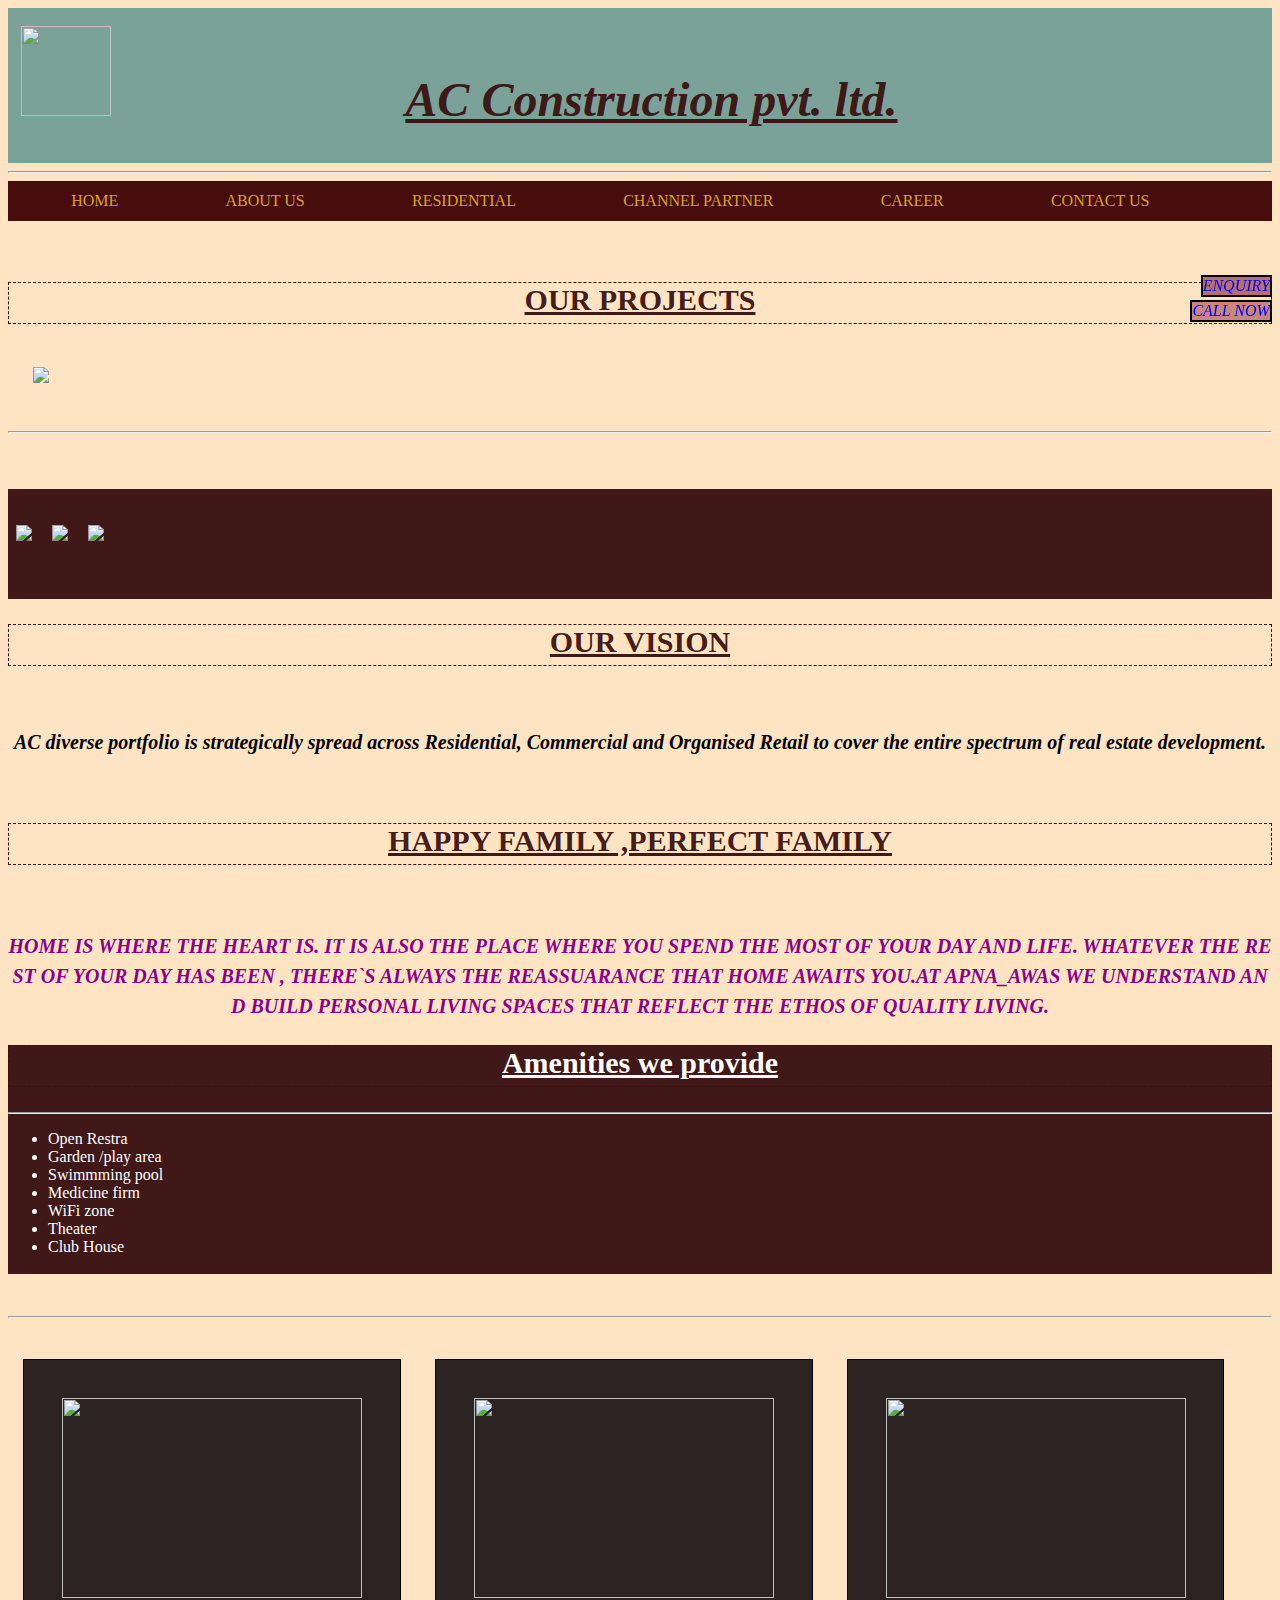
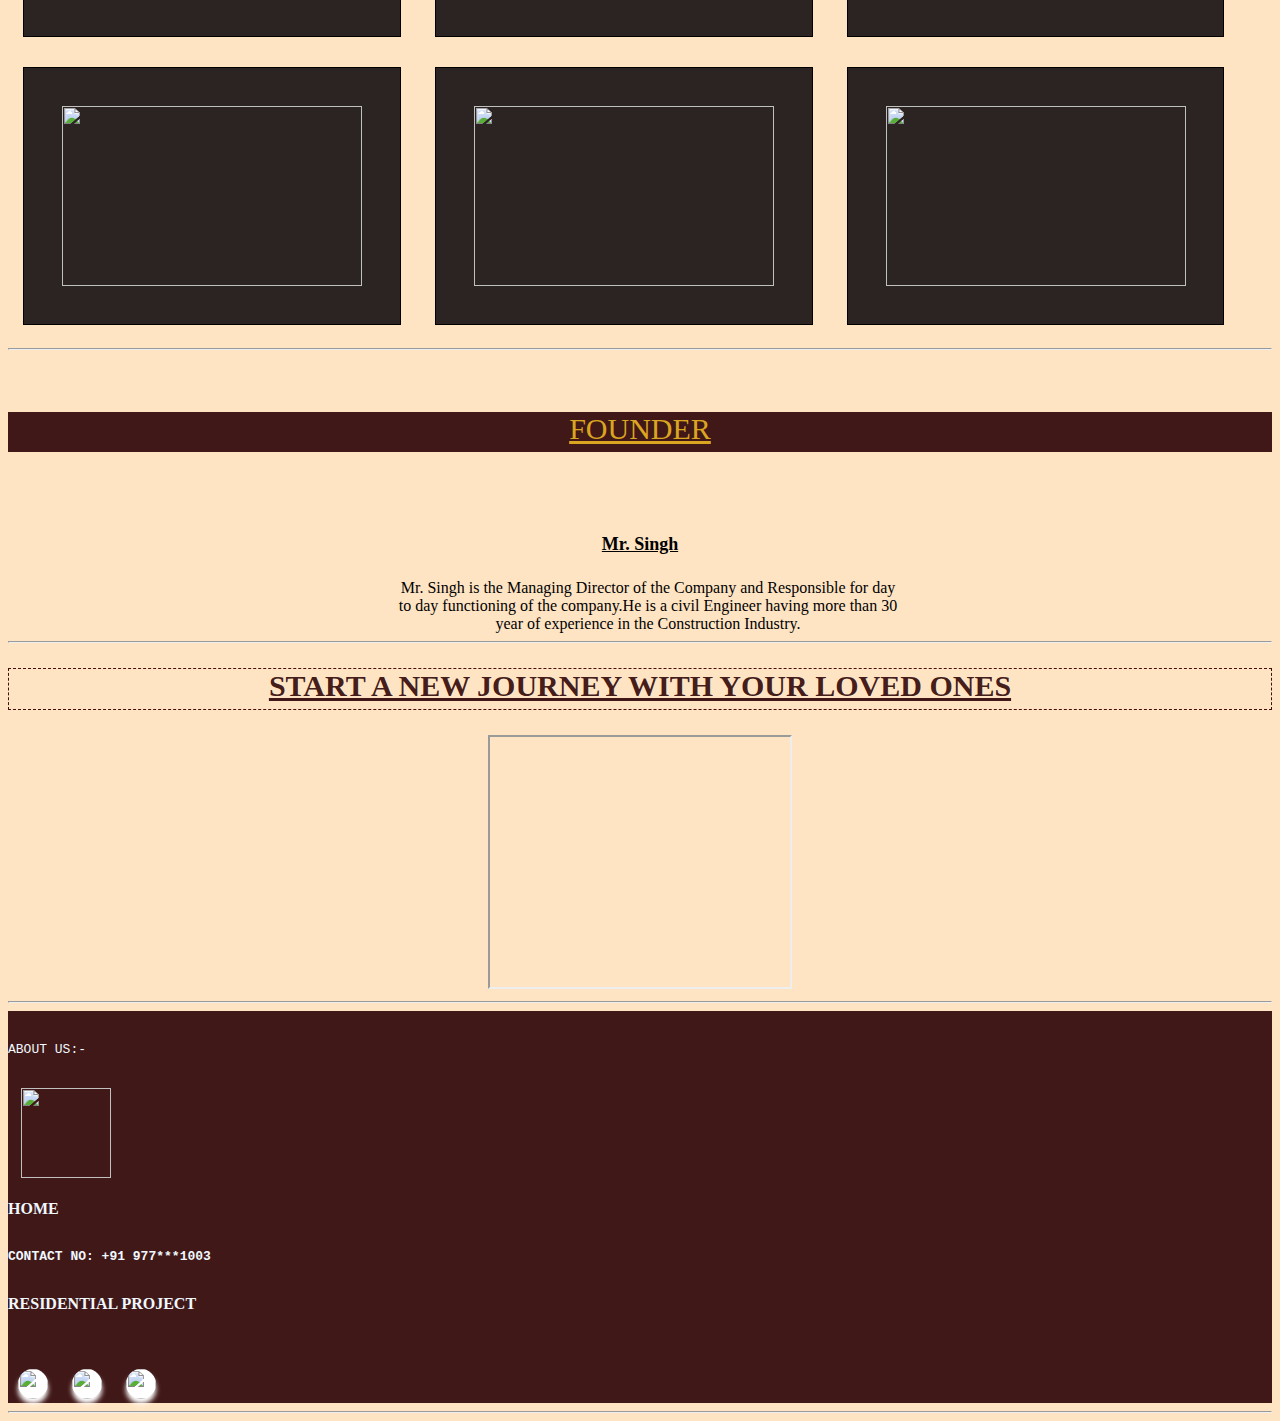
==== index.html @ c36ad25d "Update index.html" ====
<!DOCTYPE html>
<html lang="en">
<head>
    <meta charset="UTF-8">
    <meta name="viewport" content="width=device-width, initial-scale=1.0">
    <title>home</title>
    <link rel="stylesheet" href="style.css">
</head>

<body>
    <header>
        <br>
        <a href="#"><img class="logo" src="https://st3.depositphotos.com/4035913/14155/v/450/depositphotos_141550098-stock-illustration-ac-logo-letter-design-vector.jpg" height=90 width="90"/></a>
        
        <span>
        <h1 class="c" style="color: rgba(57, 17, 17, 0.963);">   <b><i><u>AC  Construction pvt. ltd.</u></i></b> </h1>
        <br>
        <br><br>
    </span>
    </header>
    <hr />
    <div id="bb">
        <a class="bb1" href="#">HOME</a>
        <a class="bb1" href="https://rsshivamsingh.github.io/company.website/aboutus.html" target="_main">ABOUT US</a>
        <a class="bb1" href="#">RESIDENTIAL</a>
        <a class="bb1" href="#" target="_main">CHANNEL PARTNER</a>
        <a class="bb1" href="#">CAREER</a>
        <a class="bb1" href="https://www.google.com">CONTACT US</a>
    </div>
    <main>
        <div class="box5">
            <a href="#" target="_main">ENQUIRY</a>
        </div>
             <br><br>
        <div class="box4">
            <a href="#" target="_main">CALL NOW</a>
        </div>
        <h2>OUR PROJECTS </h2>
        <BR/>

        <img id="big" src="https://www.apnaawasconstruction.com/images/33.jpg" height="600">
        <br/>
        <br/>
        <br/>
        <hr/>
        <pre>                
             </pre>
        <div id="box">
            <br>
            <br>
            &nbsp;
        <a href="https://www.commonfloor.com/apna-guru-sharan-palace-ranchi/povp-4uegw0" target="_main" ><img src="https://www.apnaawasconstruction.com/images/11.jpg" height="200"></a> &nbsp;&nbsp;&nbsp;
        
        <a href="https://www.commonfloor.com/apna-ganpat-palace-ranchi/povp-n03bav" target="_main"><img src="https://www.apnaawasconstruction.com/images/22.jpg" height="200" ></a>
        &nbsp;&nbsp;&nbsp;
        <a href="https://www.commonfloor.com/apna-ganpat-palace-ranchi/povp-n03bav" target="_main"><img src="https://www.apnaawasconstruction.com/images/111.jpg" height="200" ></a>
        <br>
        <br><br><br>
        </div>
        <h2>OUR VISION </h2> <br><br>
        <div id="i">
        <article class="speech"> <I>
            AC diverse portfolio is strategically spread across Residential, Commercial and Organised Retail to cover the entire spectrum of real estate development.</I>
        </article></div> <br><br>
        <H3> HAPPY FAMILY ,PERFECT FAMILY</H3> <br><br>
        <article class="speech" style="color:darkmagenta;"><I>HOME IS WHERE THE HEART IS. IT IS ALSO THE PLACE WHERE YOU SPEND THE MOST OF YOUR DAY AND LIFE. WHATEVER THE REST OF YOUR DAY HAS BEEN , THERE`S ALWAYS THE REASSUARANCE THAT HOME AWAITS YOU.AT APNA_AWAS WE UNDERSTAND AND BUILD PERSONAL LIVING SPACES THAT REFLECT THE ETHOS OF QUALITY LIVING.</I></article>
        <div id="box2">
        <h2 class="mc">Amenities we provide </h2>
        <hr>
        <ul>
            <span id="box3">
            <li class="mc">Open Restra</li>
            <li class="mc">Garden /play area </li>
            <li class="mc">Swimmming pool</li>
            <li class="mc">Medicine firm</li>
            <li class="mc">WiFi zone</li>
            <li class="mc">Theater</li>
            <li class="mc">Club House</li>
        </span>
        <br>
        </ul>
    </div>
    <br>
    <span class="pic">
        <hr><br>
        <span>
        <img class="bb2" src="https://images.trvl-media.com/lodging/4000000/3840000/3830900/3830821/063bed2b.jpg?impolicy=resizecrop&rw=432&ra=fit" height =200 width="300">
    </span>
        <span>
        <img class="bb2" src="https://previews.123rf.com/images/bwleader/bwleader1710/bwleader171000034/87090665-children-s-play-facilities-at-apartment.jpg" height =200 width="300">
    </span>
        <span>
        <img class="bb2" src="https://www.cambridgecourt.net/wordpress/wp-content/uploads/2018/02/columbia-crossing-apartments-swimming-pool.jpg" height =200 width="300">
    </span>
        <span>
        <img class="bb2" src="https://lh3.googleusercontent.com/gDruUB_X3J-jpNXLNpTphEPdNPVQVJbT0hgj-nLF2vknpiWkDgNAz4XshyFZyz6Yp_cMDaTkiDaCqRu7nFyly3j3_8Q=w400-rw" height =180 width="300">
    </span>
        <span>
        <img class="bb2" src="https://www.nyrentownsell.com/blog/wp-content/uploads/2022/06/Clubhouse.jpg" height =180 width="300">
    </span>
    <span>
        <img class="bb2" src="https://5.imimg.com/data5/ANDROID/Default/2020/9/HX/IH/MD/9934284/product-jpeg-500x500.jpg" height =180 width="300">
    </span>
</span>
        <HR/>
        <br><br><br>
        <div>
            <div 
            class="found">  FOUNDER</div>
                <div class="img">
                    <img src="https://cdn4.vectorstock.com/i/1000x1000/39/58/unknown-male-person-eps-10-vector-13383958.jpg" alt="" height="300">
                </div>
            
            <div class="name">
                <h4>Mr. Singh</h4>
            </div>
            <div class="msg">
                <article>
                Mr. Singh is the Managing Director of the Company and Responsible for day to day functioning of the company.He is a civil Engineer having more than 30 year of experience in the Construction Industry.
            </article>
            </div>
        </div>
        <hr>
        <H2>START A NEW JOURNEY WITH YOUR LOVED ONES </H2>
        
        
        <div class="video">
            <iframe height="250" src="https://www.youtube.com/embed/itO5slBISHs?si=PHaHDSFxeu0cJGOb"  autoplay="autoplay"></iframe>
    </div>
    </main>
    <hr />
    <footer style="background-color: rgba(57, 17, 17, 0.963); color:aliceblue;">
        
        <br />
        <pre>ABOUT US:-</pre>
        <br>
        <a href="https://www.apnaanwasconstruction.com/" target="_main"> <img class="logo" src="https://st3.depositphotos.com/4035913/14155/v/450/depositphotos_141550098-stock-illustration-ac-logo-letter-design-vector.jpg"  height=90 width="90" ></a>
        <br />
        <a href="https://www.apnaawansconstruction.com/index.html" style="color: aliceblue; "> <br><b>HOME</b></a> <br><br>
        <PRE><b>CONTACT NO: +91 977***1003<b/></PRE> <br>
        <A href="#" style="color: aliceblue;" ><b>RESIDENTIAL PROJECT </b></A> <br>
        <pre>

        </pre>
        <div class="links">
        <a href="https://www.instagram.com/shiva._.768?igsh=eWZrZ3VndGtrdGhz/" target="_main">
        <img class="social" src="https://static.vecteezy.com/system/resources/previews/017/743/717/original/instagram-icon-logo-free-png.png" height =30 ></a>

        <a href="#"><img class="social" src="https://cdn-icons-png.flaticon.com/512/124/124021.png" height =30 >
        </a>
        
        <a href="https://www.facebook.com/kumar.shivam.3110567?mibextid=ZbWKwL" target="_main">
        <img class="social" src="https://cdn-icons-png.flaticon.com/256/124/124010.png" height =30 ></a>
    </div> 
    </footer>
        <hr/>
</body>
</html>
---- style.css ----
.logo{
    text-align: center;
    padding-left: 1%;
}
h1{
    display: inline;
    font-size: 300%;
    padding:23%;
    padding-bottom: 10%;
    margin-bottom: 10%;

}
body 
{
    background-color: bisque;
}
header{
    background-color: rgb(122, 162, 153);
}
h2,h3{
    color: rgba(57, 17, 17, 0.963);
    text-align: center;
    text-decoration:underline;
    /*text-decoration: overline;*/
    font-size: 30px;
}
#box{
    background-color: rgba(57, 17, 17, 0.963);
}
#box2{
    background-color: rgba(57, 17, 17, 0.963);
}
.mc{
    color: white;
}
.speech{ 
    text-align: center;
     font-weight: bolder;
     font-size: 20px;
     line-height: 30px;
     line-break:anywhere;
     
     
}
.video{ text-align: center;}
a{
    text-decoration: none;
}
h3,h2{
    height: 40px;
    width: 1;
    border-width: 1px;
    border-style: dashed;
    border-color: rgb(71, 12, 12);
}
#bb{ 
    
    background-color:rgb(71, 12, 12) ; 
    line-height: 40px; 
    color: darkgoldenrod;
}
.bb1{
    padding-LEFT: 5%;
    color: goldenrod;
    margin-right: 40px; 
}
.bb2{
    
    padding: 3%;
    color: goldenrod;
    margin: 15px;
    border:1px solid black;
    background-color:rgb(44, 35, 35);
}
#big{padding-left:2%;}
#video{text-align: center;}
#pic{padding-left: 2%;
    margin-right:200px;
}
.box4{
    display: inline;
    position:fixed;
    text-shadow:brown;    
    background-color:rgb(200, 133, 133);color:azure;
    border :2px solid black;
    top:300px;
    left:93%; 
    font-style: italic;
}
.box5{
    text-align: center;
    display: inline;
    position:fixed;
    text-shadow:brown;    
    background-color:rgb(183, 111, 111);color: white;
    border :2px solid black;
    top: 275px;
    left:93.8%;   
    font-style: italic; 
}
.found{
    height: 40px;
    text-align: center; 
    text-decoration: underline;
    color: goldenrod;
    background-color: rgba(57, 17, 17, 0.963);
    text-shadow: 2cm;
    font-size:30px;
}
.img{
    padding: 20px;
    text-align: center;
}
.name{
    text-align: center;
    font-size: large;
    text-decoration:underline;
    
}
.msg{
    margin-left: 390px;
    text-align:center;
    width: 500px;
}
.link{
    display: flex;
}
.social{
    width: 30px;
    height: 30px;
    text-align: center;
    margin:0 10px;
    padding:0;
   text-decoration: none;
   color: #000;
   box-shadow: 0 5px 5px white;
   border-radius: 50%;
   background-color: white;
}
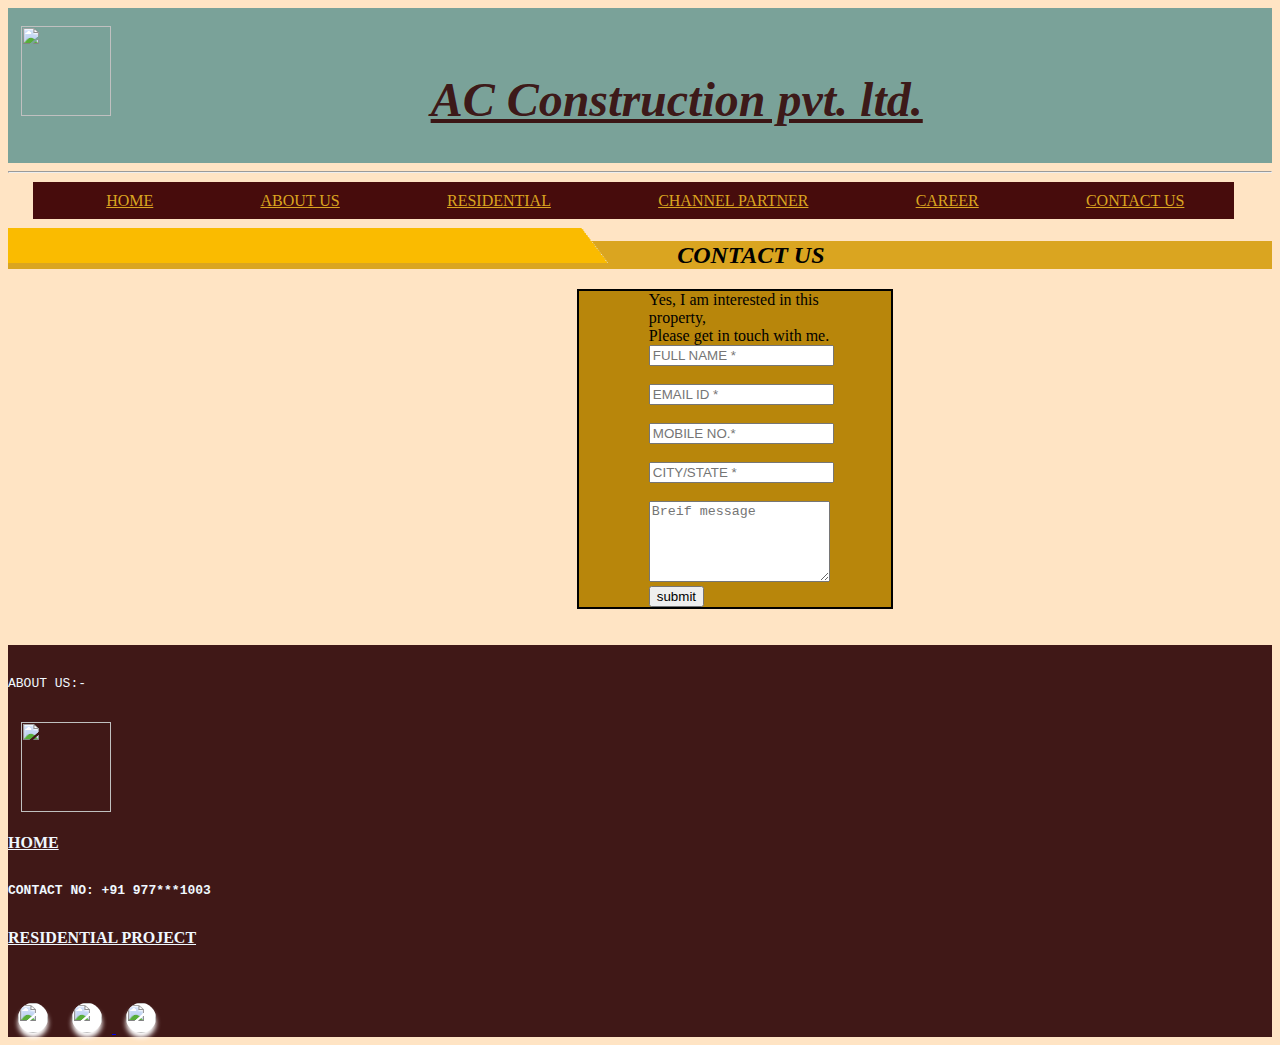
==== commit 3d04bd9a: "Update index.html" ====
--- a/index.html
+++ b/index.html
@@ -4,7 +4,6 @@
     <meta charset="UTF-8">
     <meta name="viewport" content="width=device-width, initial-scale=1.0">
     <title>home</title>
-    <link rel="stylesheet" href="style.css">
 </head>
 
 <body>
@@ -20,115 +19,41 @@
     </header>
     <hr />
     <div id="bb">
-        <a class="bb1" href="#">HOME</a>
+        <a class="bb1" href="https://rsshivamsingh.github.io/company.website/">HOME</a>
         <a class="bb1" href="https://rsshivamsingh.github.io/company.website/aboutus.html" target="_main">ABOUT US</a>
         <a class="bb1" href="#">RESIDENTIAL</a>
         <a class="bb1" href="#" target="_main">CHANNEL PARTNER</a>
         <a class="bb1" href="#">CAREER</a>
-        <a class="bb1" href="https://www.google.com">CONTACT US</a>
+        <a class="bb1" href="https://rsshivamsingh.github.io/company.website/interest.html">CONTACT US</a>
     </div>
     <main>
-        <div class="box5">
-            <a href="#" target="_main">ENQUIRY</a>
+        <h2>
+            <img src="heading-bg.png" width="600" height="35" style="margin:-1% 5% 0 0">
+            CONTACT US 
+        </h2>
+        <div class="out" >
+            <div class="int">
+            Yes, I am interested in this<br>property, <br> Please get in touch with me.
+            <form  action="/action.php">
+                <input type="text" placeholder="FULL NAME *" >
+                <BR></BR>
+                <input type="TEXT" placeholder="EMAIL ID *" >
+                <BR></BR>
+                <input type="password" placeholder="MOBILE NO.*" >
+                <BR></BR>
+                <input type="text" placeholder="CITY/STATE *" >
+                <BR></BR>
+                <textarea  name="feedback" placeholder="Breif message" rows="5"></textarea>
+                <br>
+               <button >submit</button>
+            </form>
         </div>
-             <br><br>
-        <div class="box4">
-            <a href="#" target="_main">CALL NOW</a>
-        </div>
-        <h2>OUR PROJECTS </h2>
-        <BR/>
-
-        <img id="big" src="https://www.apnaawasconstruction.com/images/33.jpg" height="600">
-        <br/>
-        <br/>
-        <br/>
-        <hr/>
-        <pre>                
-             </pre>
-        <div id="box">
-            <br>
-            <br>
-            &nbsp;
-        <a href="https://www.commonfloor.com/apna-guru-sharan-palace-ranchi/povp-4uegw0" target="_main" ><img src="https://www.apnaawasconstruction.com/images/11.jpg" height="200"></a> &nbsp;&nbsp;&nbsp;
-        
-        <a href="https://www.commonfloor.com/apna-ganpat-palace-ranchi/povp-n03bav" target="_main"><img src="https://www.apnaawasconstruction.com/images/22.jpg" height="200" ></a>
-        &nbsp;&nbsp;&nbsp;
-        <a href="https://www.commonfloor.com/apna-ganpat-palace-ranchi/povp-n03bav" target="_main"><img src="https://www.apnaawasconstruction.com/images/111.jpg" height="200" ></a>
-        <br>
-        <br><br><br>
-        </div>
-        <h2>OUR VISION </h2> <br><br>
-        <div id="i">
-        <article class="speech"> <I>
-            AC diverse portfolio is strategically spread across Residential, Commercial and Organised Retail to cover the entire spectrum of real estate development.</I>
-        </article></div> <br><br>
-        <H3> HAPPY FAMILY ,PERFECT FAMILY</H3> <br><br>
-        <article class="speech" style="color:darkmagenta;"><I>HOME IS WHERE THE HEART IS. IT IS ALSO THE PLACE WHERE YOU SPEND THE MOST OF YOUR DAY AND LIFE. WHATEVER THE REST OF YOUR DAY HAS BEEN , THERE`S ALWAYS THE REASSUARANCE THAT HOME AWAITS YOU.AT APNA_AWAS WE UNDERSTAND AND BUILD PERSONAL LIVING SPACES THAT REFLECT THE ETHOS OF QUALITY LIVING.</I></article>
-        <div id="box2">
-        <h2 class="mc">Amenities we provide </h2>
-        <hr>
-        <ul>
-            <span id="box3">
-            <li class="mc">Open Restra</li>
-            <li class="mc">Garden /play area </li>
-            <li class="mc">Swimmming pool</li>
-            <li class="mc">Medicine firm</li>
-            <li class="mc">WiFi zone</li>
-            <li class="mc">Theater</li>
-            <li class="mc">Club House</li>
-        </span>
-        <br>
-        </ul>
-    </div>
-    <br>
-    <span class="pic">
-        <hr><br>
-        <span>
-        <img class="bb2" src="https://images.trvl-media.com/lodging/4000000/3840000/3830900/3830821/063bed2b.jpg?impolicy=resizecrop&rw=432&ra=fit" height =200 width="300">
-    </span>
-        <span>
-        <img class="bb2" src="https://previews.123rf.com/images/bwleader/bwleader1710/bwleader171000034/87090665-children-s-play-facilities-at-apartment.jpg" height =200 width="300">
-    </span>
-        <span>
-        <img class="bb2" src="https://www.cambridgecourt.net/wordpress/wp-content/uploads/2018/02/columbia-crossing-apartments-swimming-pool.jpg" height =200 width="300">
-    </span>
-        <span>
-        <img class="bb2" src="https://lh3.googleusercontent.com/gDruUB_X3J-jpNXLNpTphEPdNPVQVJbT0hgj-nLF2vknpiWkDgNAz4XshyFZyz6Yp_cMDaTkiDaCqRu7nFyly3j3_8Q=w400-rw" height =180 width="300">
-    </span>
-        <span>
-        <img class="bb2" src="https://www.nyrentownsell.com/blog/wp-content/uploads/2022/06/Clubhouse.jpg" height =180 width="300">
-    </span>
-    <span>
-        <img class="bb2" src="https://5.imimg.com/data5/ANDROID/Default/2020/9/HX/IH/MD/9934284/product-jpeg-500x500.jpg" height =180 width="300">
-    </span>
-</span>
-        <HR/>
-        <br><br><br>
-        <div>
-            <div 
-            class="found">  FOUNDER</div>
-                <div class="img">
-                    <img src="https://cdn4.vectorstock.com/i/1000x1000/39/58/unknown-male-person-eps-10-vector-13383958.jpg" alt="" height="300">
-                </div>
-            
-            <div class="name">
-                <h4>Mr. Singh</h4>
-            </div>
-            <div class="msg">
-                <article>
-                Mr. Singh is the Managing Director of the Company and Responsible for day to day functioning of the company.He is a civil Engineer having more than 30 year of experience in the Construction Industry.
-            </article>
-            </div>
-        </div>
-        <hr>
-        <H2>START A NEW JOURNEY WITH YOUR LOVED ONES </H2>
-        
-        
-        <div class="video">
-            <iframe height="250" src="https://www.youtube.com/embed/itO5slBISHs?si=PHaHDSFxeu0cJGOb"  autoplay="autoplay"></iframe>
     </div>
     </main>
-    <hr />
+    <body>
+
+    </body>
+    <BR></BR>
     <footer style="background-color: rgba(57, 17, 17, 0.963); color:aliceblue;">
         
         <br />
@@ -153,6 +78,74 @@
         <img class="social" src="https://cdn-icons-png.flaticon.com/256/124/124010.png" height =30 ></a>
     </div> 
     </footer>
-        <hr/>
-</body>
-</html>
+  </html>
+
+
+<style>
+    .social{
+    width: 30px;
+    height: 30px;
+    text-align: center;
+    margin:0 10px;
+    padding:0;
+   text-decoration: none;
+   color: #000;
+   box-shadow: 0 5px 5px white;
+   border-radius: 50%;
+   background-color: white;
+}
+    .logo{
+    text-align: center;
+    padding-left: 1%;
+}
+.c{
+    padding:25%;
+    justify-content: center;
+}
+#bb{ 
+    display: inline;
+    padding:10px;
+    margin:     25px;
+    background-color:rgb(71, 12, 12) ; 
+    line-height: 40px; 
+    color: darkgoldenrod;
+}
+.bb1{
+    padding-LEFT: 5%;
+    color: goldenrod;
+    margin-right: 40px; 
+}
+body 
+{
+    background-color: bisque;
+}
+header{
+    background-color: rgb(122, 162, 153);
+}
+h1{
+    text-align: center;
+    display: inline;
+    font-size: 300%;
+    padding: 16%;
+    padding-bottom: 10%;
+    margin-bottom: 10%;
+}
+
+h2{
+    font-style: italic;
+    background-color: goldenrod;
+}
+.int{
+   
+   
+}
+.out{
+    
+    margin-left:45%;
+    margin-right: 30%;
+    padding-left:70px;
+    background-color: darkgoldenrod;
+    border: 2px solid black;
+}
+</style>
+ 
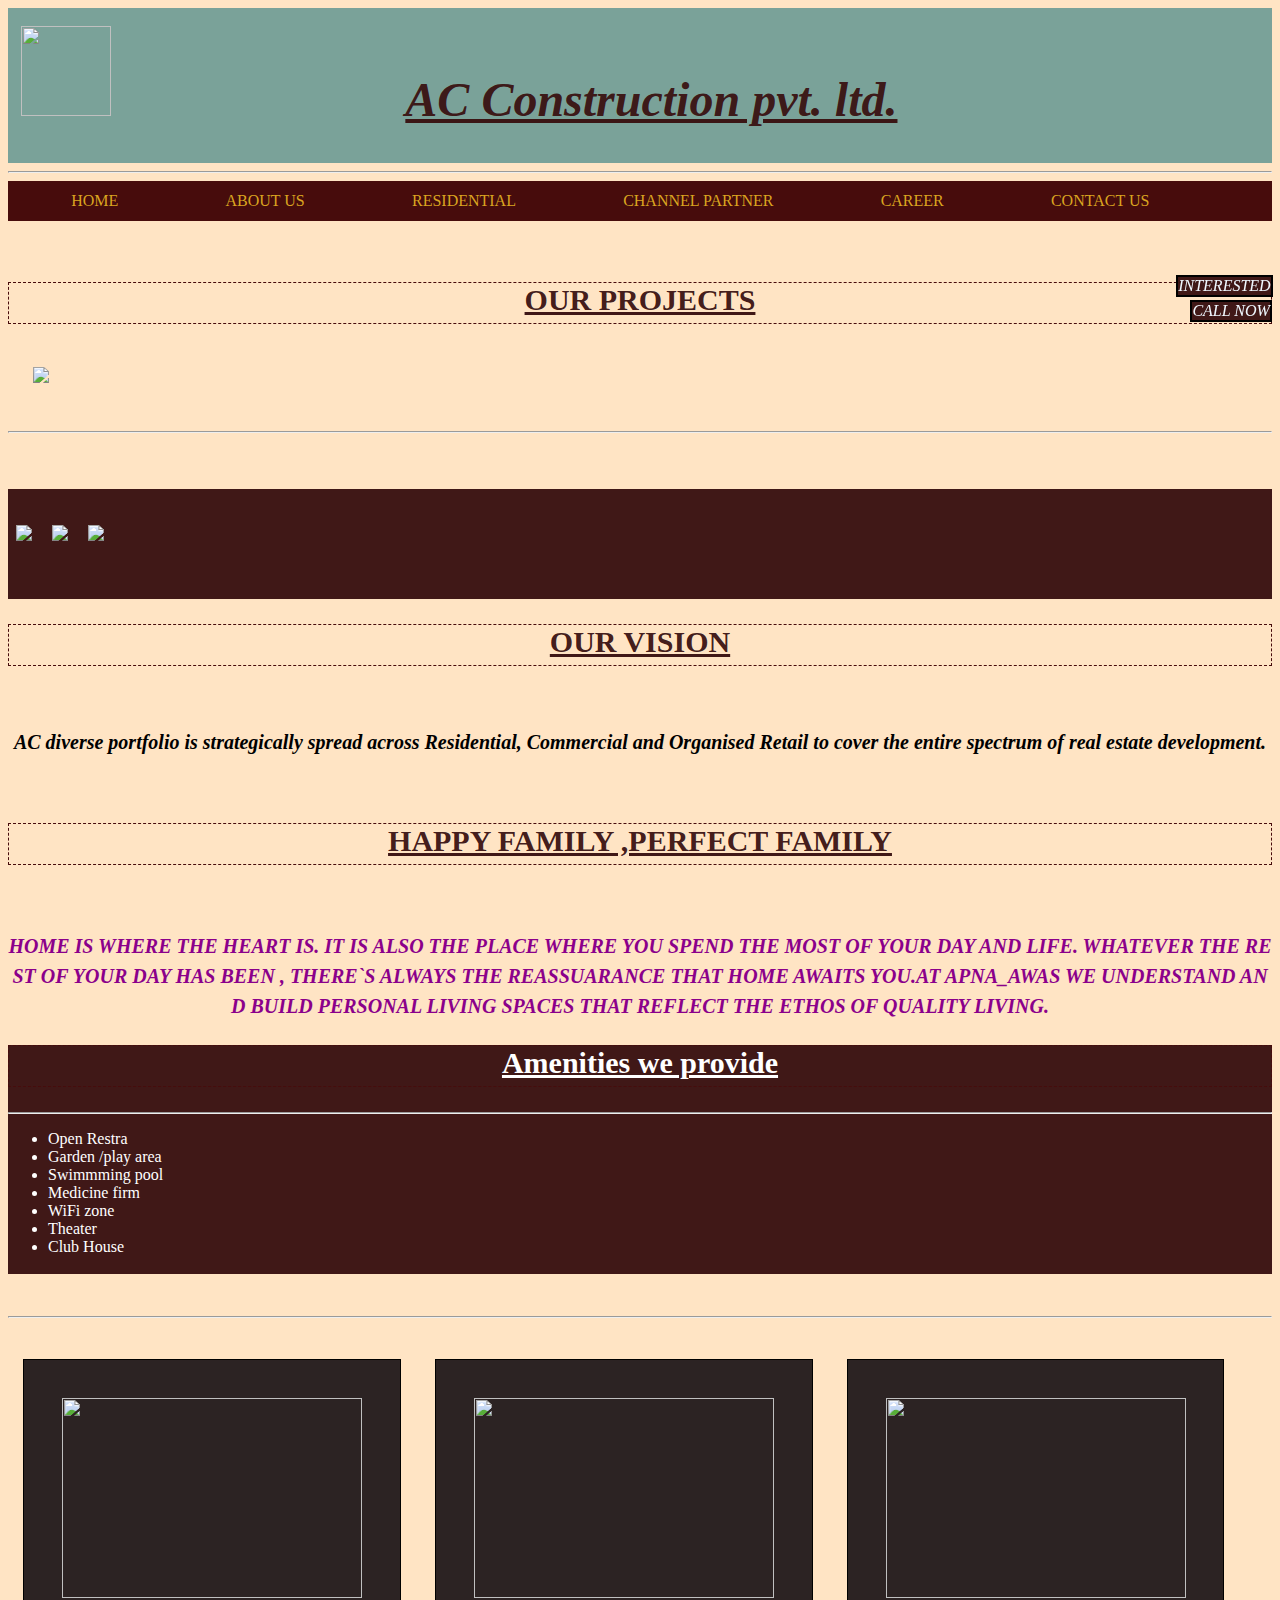
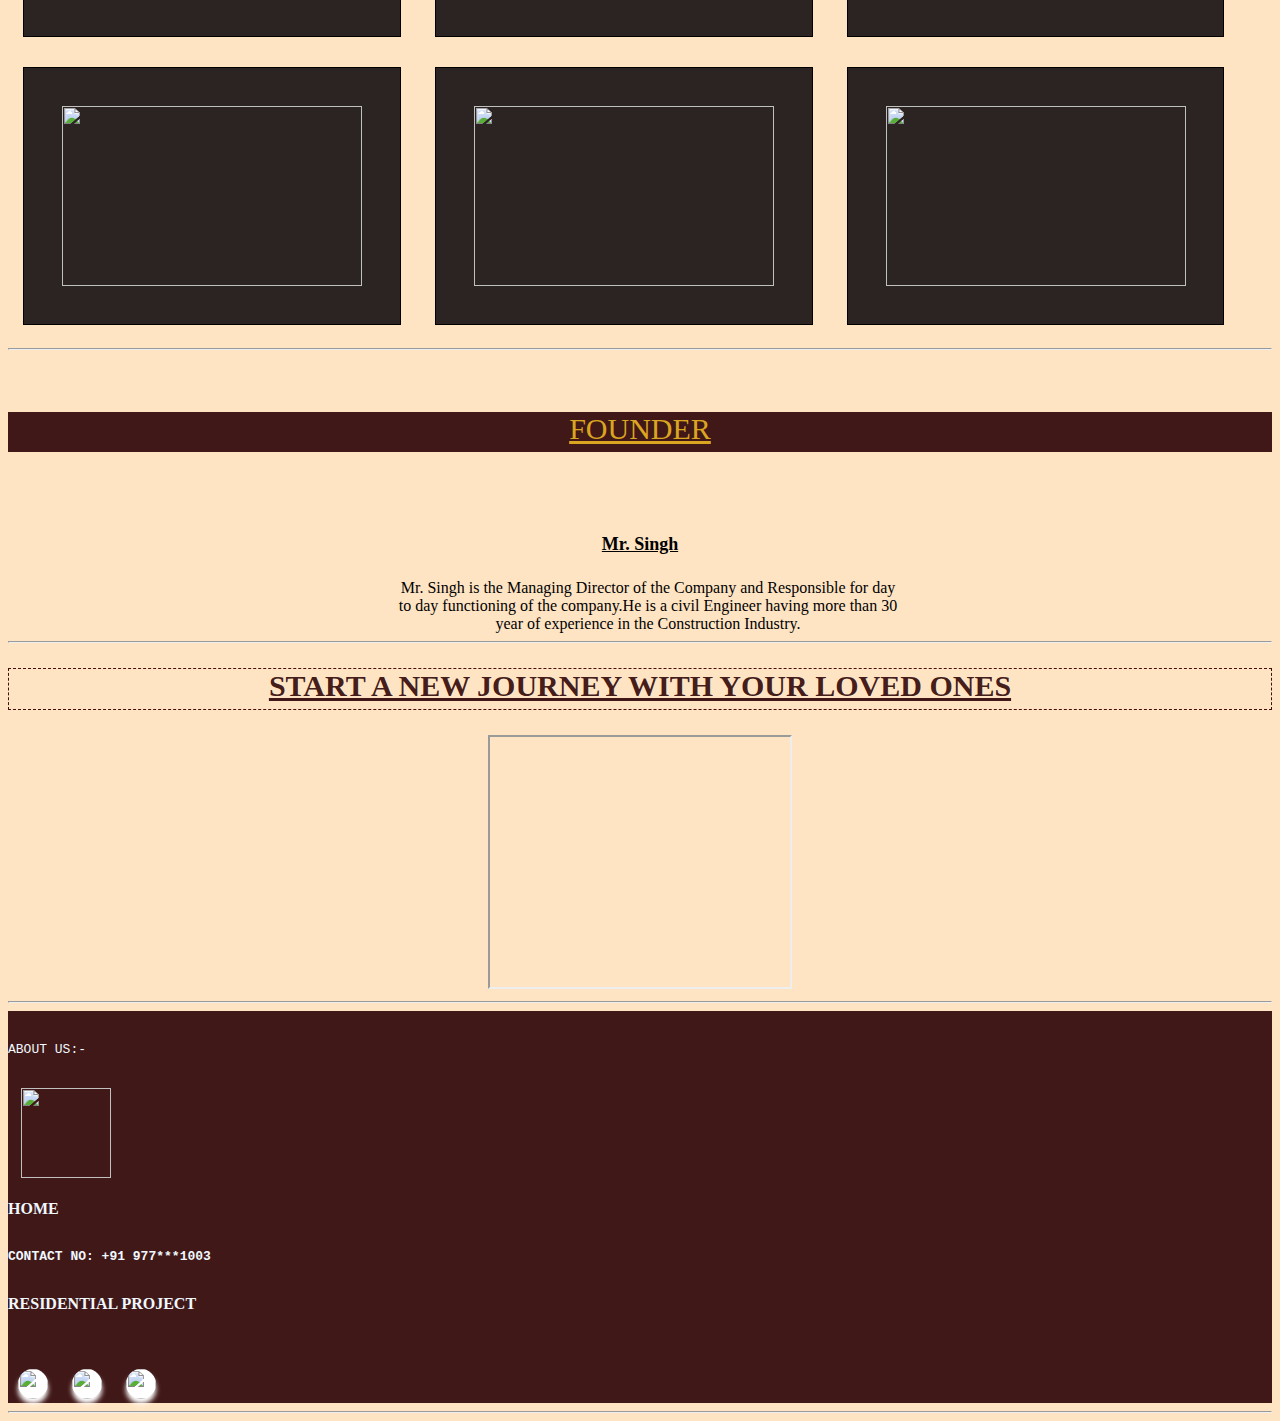
==== commit 33b3b48f: "Update index.html" ====
--- a/index.html
+++ b/index.html
@@ -4,6 +4,7 @@
     <meta charset="UTF-8">
     <meta name="viewport" content="width=device-width, initial-scale=1.0">
     <title>home</title>
+    <link rel="stylesheet" href="style.css">
 </head>
 
 <body>
@@ -19,7 +20,7 @@
     </header>
     <hr />
     <div id="bb">
-        <a class="bb1" href="https://rsshivamsingh.github.io/company.website/">HOME</a>
+        <a class="bb1" href="#">HOME</a>
         <a class="bb1" href="https://rsshivamsingh.github.io/company.website/aboutus.html" target="_main">ABOUT US</a>
         <a class="bb1" href="#">RESIDENTIAL</a>
         <a class="bb1" href="#" target="_main">CHANNEL PARTNER</a>
@@ -27,33 +28,107 @@
         <a class="bb1" href="https://rsshivamsingh.github.io/company.website/interest.html">CONTACT US</a>
     </div>
     <main>
-        <h2>
-            <img src="heading-bg.png" width="600" height="35" style="margin:-1% 5% 0 0">
-            CONTACT US 
-        </h2>
-        <div class="out" >
-            <div class="int">
-            Yes, I am interested in this<br>property, <br> Please get in touch with me.
-            <form  action="/action.php">
-                <input type="text" placeholder="FULL NAME *" >
-                <BR></BR>
-                <input type="TEXT" placeholder="EMAIL ID *" >
-                <BR></BR>
-                <input type="password" placeholder="MOBILE NO.*" >
-                <BR></BR>
-                <input type="text" placeholder="CITY/STATE *" >
-                <BR></BR>
-                <textarea  name="feedback" placeholder="Breif message" rows="5"></textarea>
-                <br>
-               <button >submit</button>
-            </form>
+        <div class="box5">
+            <a href="interested.html" target="_main" style="color: aliceblue;">INTERESTED</a>
         </div>
+             <br><br>
+        <div class="box4">
+            <a href="#" target="_main" style="color: aliceblue;">CALL NOW</a>
+        </div>
+        <h2>OUR PROJECTS </h2>
+        <BR/>
+
+        <img id="big" src="https://www.apnaawasconstruction.com/images/33.jpg" height="600">
+        <br/>
+        <br/>
+        <br/>
+        <hr/>
+        <pre>                
+             </pre>
+        <div id="box">
+            <br>
+            <br>
+            &nbsp;
+        <a href="https://www.commonfloor.com/apna-guru-sharan-palace-ranchi/povp-4uegw0" target="_main" ><img src="https://www.apnaawasconstruction.com/images/11.jpg" height="200"></a> &nbsp;&nbsp;&nbsp;
+        
+        <a href="https://www.commonfloor.com/apna-ganpat-palace-ranchi/povp-n03bav" target="_main"><img src="https://www.apnaawasconstruction.com/images/22.jpg" height="200" ></a>
+        &nbsp;&nbsp;&nbsp;
+        <a href="https://www.commonfloor.com/apna-ganpat-palace-ranchi/povp-n03bav" target="_main"><img src="https://www.apnaawasconstruction.com/images/111.jpg" height="200" ></a>
+        <br>
+        <br><br><br>
+        </div>
+        <h2>OUR VISION </h2> <br><br>
+        <div id="i">
+        <article class="speech"> <I>
+            AC diverse portfolio is strategically spread across Residential, Commercial and Organised Retail to cover the entire spectrum of real estate development.</I>
+        </article></div> <br><br>
+        <H3> HAPPY FAMILY ,PERFECT FAMILY</H3> <br><br>
+        <article class="speech" style="color:darkmagenta;"><I>HOME IS WHERE THE HEART IS. IT IS ALSO THE PLACE WHERE YOU SPEND THE MOST OF YOUR DAY AND LIFE. WHATEVER THE REST OF YOUR DAY HAS BEEN , THERE`S ALWAYS THE REASSUARANCE THAT HOME AWAITS YOU.AT APNA_AWAS WE UNDERSTAND AND BUILD PERSONAL LIVING SPACES THAT REFLECT THE ETHOS OF QUALITY LIVING.</I></article>
+        <div id="box2">
+        <h2 class="mc">Amenities we provide </h2>
+        <hr>
+        <ul>
+            <span id="box3">
+            <li class="mc">Open Restra</li>
+            <li class="mc">Garden /play area </li>
+            <li class="mc">Swimmming pool</li>
+            <li class="mc">Medicine firm</li>
+            <li class="mc">WiFi zone</li>
+            <li class="mc">Theater</li>
+            <li class="mc">Club House</li>
+        </span>
+        <br>
+        </ul>
+    </div>
+    <br>
+    <span class="pic">
+        <hr><br>
+        <span>
+        <img class="bb2" src="https://images.trvl-media.com/lodging/4000000/3840000/3830900/3830821/063bed2b.jpg?impolicy=resizecrop&rw=432&ra=fit" height =200 width="300">
+    </span>
+        <span>
+        <img class="bb2" src="https://previews.123rf.com/images/bwleader/bwleader1710/bwleader171000034/87090665-children-s-play-facilities-at-apartment.jpg" height =200 width="300">
+    </span>
+        <span>
+        <img class="bb2" src="https://www.cambridgecourt.net/wordpress/wp-content/uploads/2018/02/columbia-crossing-apartments-swimming-pool.jpg" height =200 width="300">
+    </span>
+        <span>
+        <img class="bb2" src="https://lh3.googleusercontent.com/gDruUB_X3J-jpNXLNpTphEPdNPVQVJbT0hgj-nLF2vknpiWkDgNAz4XshyFZyz6Yp_cMDaTkiDaCqRu7nFyly3j3_8Q=w400-rw" height =180 width="300">
+    </span>
+        <span>
+        <img class="bb2" src="https://www.nyrentownsell.com/blog/wp-content/uploads/2022/06/Clubhouse.jpg" height =180 width="300">
+    </span>
+    <span>
+        <img class="bb2" src="https://5.imimg.com/data5/ANDROID/Default/2020/9/HX/IH/MD/9934284/product-jpeg-500x500.jpg" height =180 width="300">
+    </span>
+</span>
+        <HR/>
+        <br><br><br>
+        <div>
+            <div 
+            class="found">  FOUNDER</div>
+                <div class="img">
+                    <img src="https://cdn4.vectorstock.com/i/1000x1000/39/58/unknown-male-person-eps-10-vector-13383958.jpg" alt="" height="300">
+                </div>
+            
+            <div class="name">
+                <h4>Mr. Singh</h4>
+            </div>
+            <div class="msg">
+                <article>
+                Mr. Singh is the Managing Director of the Company and Responsible for day to day functioning of the company.He is a civil Engineer having more than 30 year of experience in the Construction Industry.
+            </article>
+            </div>
+        </div>
+        <hr>
+        <H2>START A NEW JOURNEY WITH YOUR LOVED ONES </H2>
+        
+        
+        <div class="video">
+            <iframe height="250" src="https://www.youtube.com/embed/itO5slBISHs?si=PHaHDSFxeu0cJGOb"  autoplay="autoplay"></iframe>
     </div>
     </main>
-    <body>
-
-    </body>
-    <BR></BR>
+    <hr />
     <footer style="background-color: rgba(57, 17, 17, 0.963); color:aliceblue;">
         
         <br />
@@ -78,74 +153,6 @@
         <img class="social" src="https://cdn-icons-png.flaticon.com/256/124/124010.png" height =30 ></a>
     </div> 
     </footer>
-  </html>
-
-
-<style>
-    .social{
-    width: 30px;
-    height: 30px;
-    text-align: center;
-    margin:0 10px;
-    padding:0;
-   text-decoration: none;
-   color: #000;
-   box-shadow: 0 5px 5px white;
-   border-radius: 50%;
-   background-color: white;
-}
-    .logo{
-    text-align: center;
-    padding-left: 1%;
-}
-.c{
-    padding:25%;
-    justify-content: center;
-}
-#bb{ 
-    display: inline;
-    padding:10px;
-    margin:     25px;
-    background-color:rgb(71, 12, 12) ; 
-    line-height: 40px; 
-    color: darkgoldenrod;
-}
-.bb1{
-    padding-LEFT: 5%;
-    color: goldenrod;
-    margin-right: 40px; 
-}
-body 
-{
-    background-color: bisque;
-}
-header{
-    background-color: rgb(122, 162, 153);
-}
-h1{
-    text-align: center;
-    display: inline;
-    font-size: 300%;
-    padding: 16%;
-    padding-bottom: 10%;
-    margin-bottom: 10%;
-}
-
-h2{
-    font-style: italic;
-    background-color: goldenrod;
-}
-.int{
-   
-   
-}
-.out{
-    
-    margin-left:45%;
-    margin-right: 30%;
-    padding-left:70px;
-    background-color: darkgoldenrod;
-    border: 2px solid black;
-}
-</style>
- 
+        <hr/>
+</body>
+</html>
--- a/style.css
+++ b/style.css
@@ -0,0 +1,139 @@
+.logo{
+    text-align: center;
+    padding-left: 1%;
+}
+h1{
+    display: inline;
+    font-size: 300%;
+    padding:23%;
+    padding-bottom: 10%;
+    margin-bottom: 10%;
+
+}
+body 
+{
+    background-color: bisque;
+}
+header{
+    background-color: rgb(122, 162, 153);
+}
+h2,h3{
+    color: rgba(57, 17, 17, 0.963);
+    text-align: center;
+    text-decoration:underline;
+    /*text-decoration: overline;*/
+    font-size: 30px;
+}
+#box{
+    background-color: rgba(57, 17, 17, 0.963);
+}
+#box2{
+    background-color: rgba(57, 17, 17, 0.963);
+}
+.mc{
+    color: white;
+}
+.speech{ 
+    text-align: center;
+     font-weight: bolder;
+     font-size: 20px;
+     line-height: 30px;
+     line-break:anywhere;
+     
+     
+}
+.video{ text-align: center;}
+a{
+    text-decoration: none;
+}
+h3,h2{
+    height: 40px;
+    width: 1;
+    border-width: 1px;
+    border-style: dashed;
+    border-color: rgb(71, 12, 12);
+}
+#bb{ 
+    
+    background-color:rgb(71, 12, 12) ; 
+    line-height: 40px; 
+    color: darkgoldenrod;
+}
+.bb1{
+    padding-LEFT: 5%;
+    color: goldenrod;
+    margin-right: 40px; 
+}
+.bb2{
+    
+    padding: 3%;
+    color: goldenrod;
+    margin: 15px;
+    border:1px solid black;
+    background-color:rgb(44, 35, 35);
+}
+#big{padding-left:2%;}
+#video{text-align: center;}
+#pic{padding-left: 2%;
+    margin-right:200px;
+}
+.box4{
+    display: inline;
+    position:fixed;
+    text-shadow:brown;    
+    background-color:rgba(57, 17, 17, 0.963);
+    border :2px solid black;
+    top:300px;
+    left:93%; 
+    font-style: italic;
+}
+.box5{
+    position:fixed;
+    text-shadow:brown;    
+    background-color:rgba(57, 17, 17, 0.963);
+    color: white;
+    border :2px solid black;
+    top: 275px;
+    left:91.89%;   
+    font-style: italic; 
+    
+}
+.found{
+    height: 40px;
+    text-align: center; 
+    text-decoration: underline;
+    color: goldenrod;
+    background-color: rgba(57, 17, 17, 0.963);
+    text-shadow: 2cm;
+    font-size:30px;
+}
+.img{
+    padding: 20px;
+    text-align: center;
+}
+.name{
+    text-align: center;
+    font-size: large;
+    text-decoration:underline;
+    
+}
+.msg{
+    margin-left: 390px;
+    text-align:center;
+    width: 500px;
+}
+.linkS{
+    display: flex;
+}
+.social{
+    width: 30px;
+    height: 30px;
+    text-align: center;
+    margin:0 10px;
+    padding:0;
+   text-decoration: none;
+   color: #000;
+   box-shadow: 0 5px 5px white;
+   border-radius: 50%;
+   background-color: white;
+}
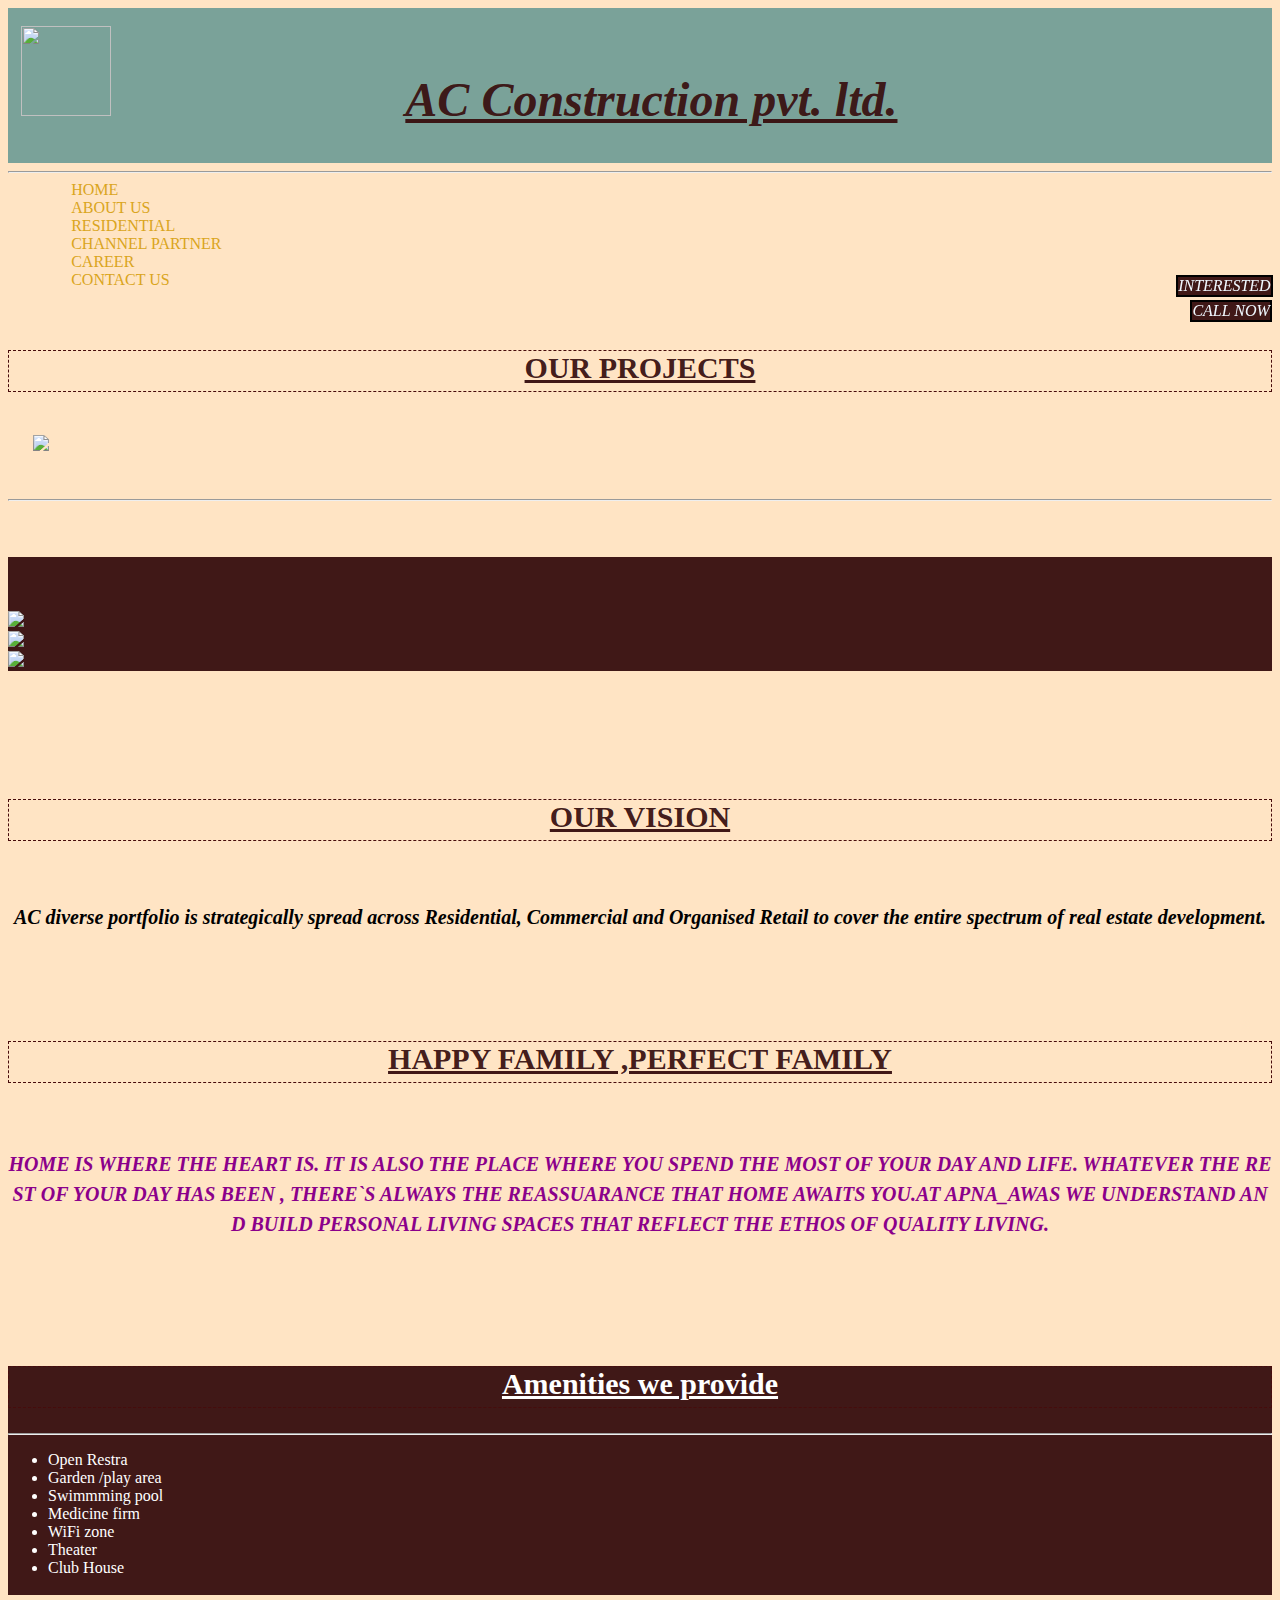
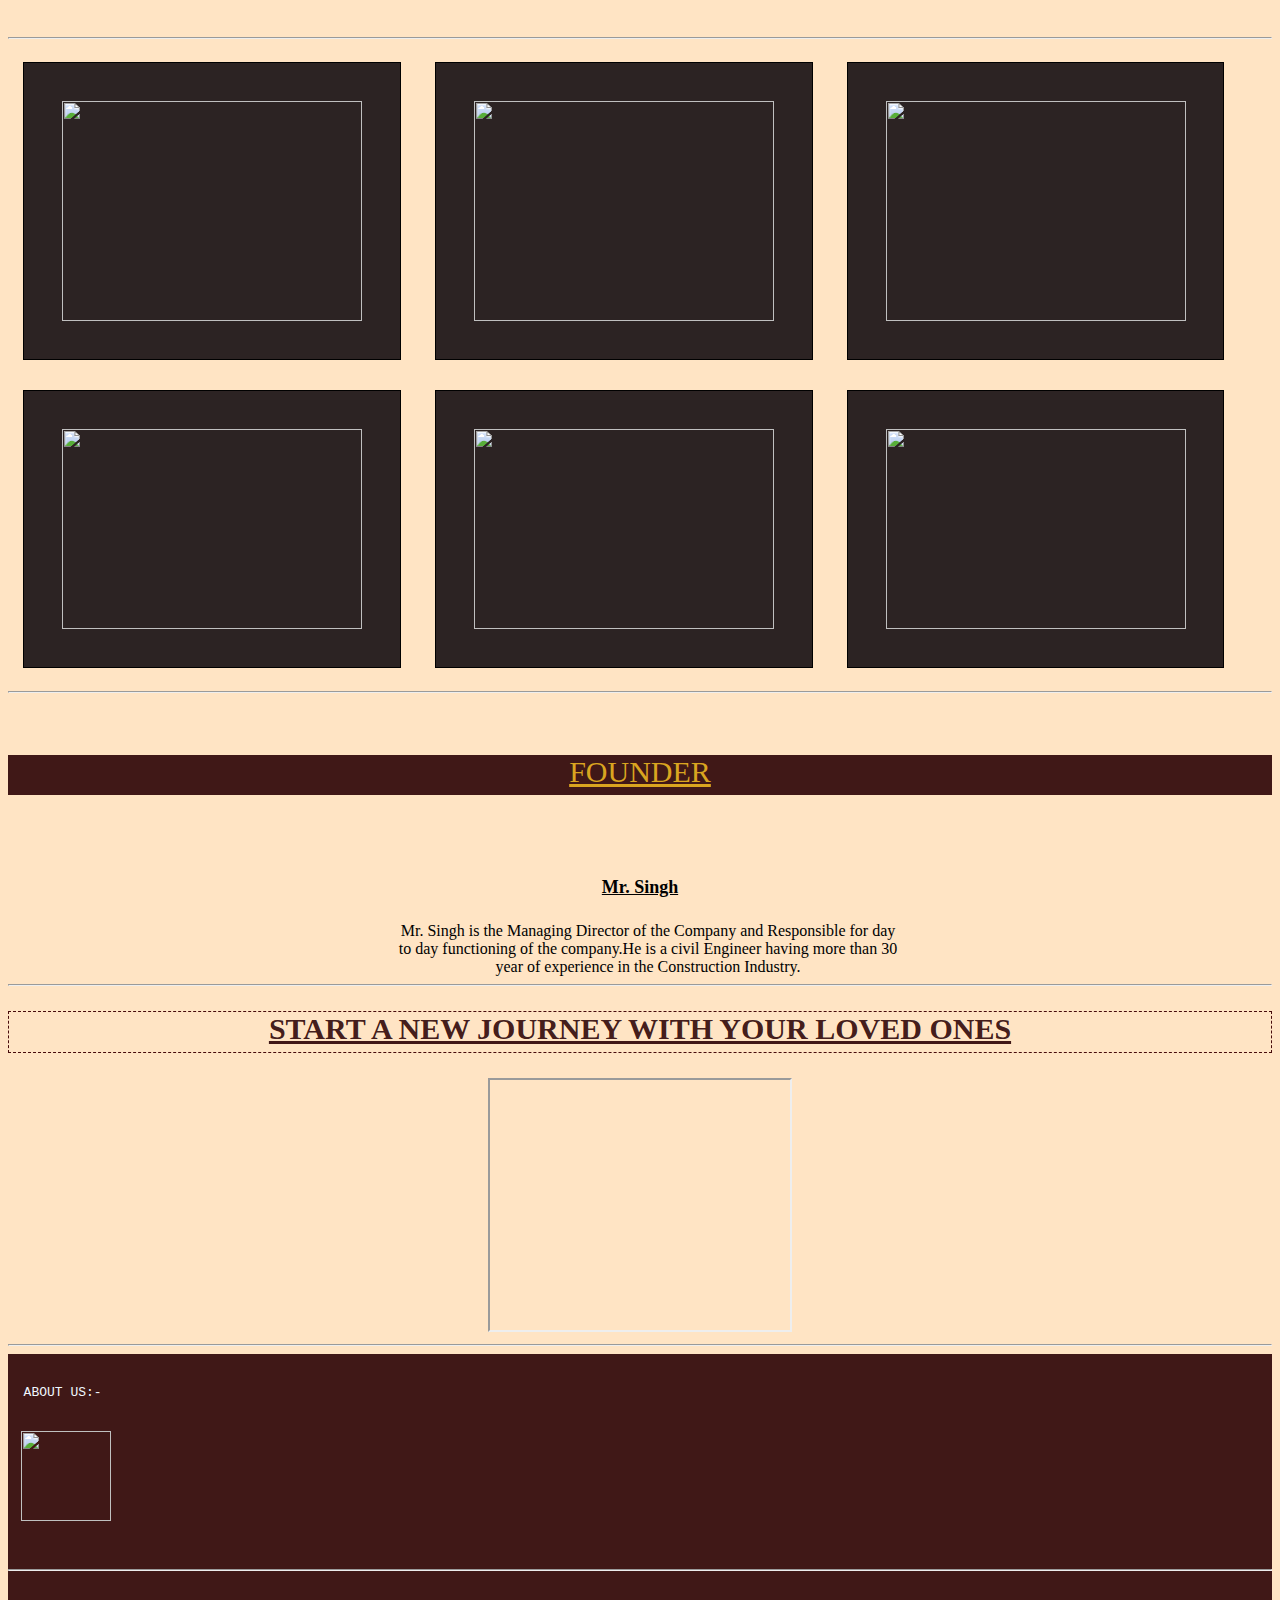
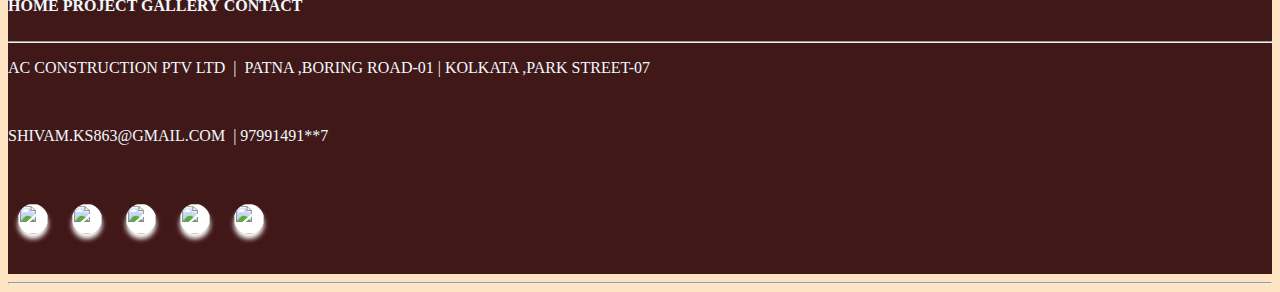
==== commit a5195997: "Update index.html" ====
--- a/index.html
+++ b/index.html
@@ -19,13 +19,14 @@
     </span>
     </header>
     <hr />
-    <div id="bb">
-        <a class="bb1" href="#">HOME</a>
-        <a class="bb1" href="https://rsshivamsingh.github.io/company.website/aboutus.html" target="_main">ABOUT US</a>
-        <a class="bb1" href="#">RESIDENTIAL</a>
-        <a class="bb1" href="#" target="_main">CHANNEL PARTNER</a>
-        <a class="bb1" href="#">CAREER</a>
-        <a class="bb1" href="https://rsshivamsingh.github.io/company.website/interest.html">CONTACT US</a>
+    <div class="bb">
+        
+        <div  class="bb11"><a class="bb1" href="#">HOME</a></div>
+        <div class="bb11"><a class="bb1" href="https://rsshivamsingh.github.io/company.website/aboutus.html" target="_main">ABOUT US</a></div>
+        <div class="bb11"><a class="bb1" href="#">RESIDENTIAL</a></div>
+        <div class="bb11"><a class="bb1" href="#" target="_main">CHANNEL PARTNER</a></div>
+        <div class="bb11"><a class="bb1" href="#">CAREER</a></div>
+        <div class="bb11"><a class="bb1" href="https://rsshivamsingh.github.io/company.website/interested.html" target="_main">CONTACT US</a></div>
     </div>
     <main>
         <div class="box5">
@@ -49,21 +50,40 @@
             <br>
             <br>
             &nbsp;
-        <a href="https://www.commonfloor.com/apna-guru-sharan-palace-ranchi/povp-4uegw0" target="_main" ><img src="https://www.apnaawasconstruction.com/images/11.jpg" height="200"></a> &nbsp;&nbsp;&nbsp;
-        
-        <a href="https://www.commonfloor.com/apna-ganpat-palace-ranchi/povp-n03bav" target="_main"><img src="https://www.apnaawasconstruction.com/images/22.jpg" height="200" ></a>
-        &nbsp;&nbsp;&nbsp;
-        <a href="https://www.commonfloor.com/apna-ganpat-palace-ranchi/povp-n03bav" target="_main"><img src="https://www.apnaawasconstruction.com/images/111.jpg" height="200" ></a>
-        <br>
-        <br><br><br>
-        </div>
+            <div class="photo3">
+                <div class="innerp">
+        <a href="https://www.commonfloor.com/apna-guru-sharan-palace-ranchi/povp-4uegw0" target="_main" ><img class="innerpp" src="https://www.apnaawasconstruction.com/images/11.jpg" height="170"></a>
+    </div>
+    <div class="innerp">
+        <a href="https://www.commonfloor.com/apna-ganpat-palace-ranchi/povp-n03bav" target="_main"><img class="innerpp" src="https://www.apnaawasconstruction.com/images/22.jpg" height="170" ></a>
+       
+    </div>
+    <div class="innerp"> 
+        <a href="https://www.commonfloor.com/apna-ganpat-palace-ranchi/povp-n03bav" target="_main"><img class="innerpp" src="https://www.apnaawasconstruction.com/images/111.jpg" height="170" ></a>
+    </div>
+    </div>
+        </div>
+        <pre> 
+
+
+
+
+        </pre>
         <h2>OUR VISION </h2> <br><br>
         <div id="i">
         <article class="speech"> <I>
             AC diverse portfolio is strategically spread across Residential, Commercial and Organised Retail to cover the entire spectrum of real estate development.</I>
         </article></div> <br><br>
+        <pre> 
+        </pre>
         <H3> HAPPY FAMILY ,PERFECT FAMILY</H3> <br><br>
         <article class="speech" style="color:darkmagenta;"><I>HOME IS WHERE THE HEART IS. IT IS ALSO THE PLACE WHERE YOU SPEND THE MOST OF YOUR DAY AND LIFE. WHATEVER THE REST OF YOUR DAY HAS BEEN , THERE`S ALWAYS THE REASSUARANCE THAT HOME AWAITS YOU.AT APNA_AWAS WE UNDERSTAND AND BUILD PERSONAL LIVING SPACES THAT REFLECT THE ETHOS OF QUALITY LIVING.</I></article>
+        <pre> 
+
+
+
+
+        </pre>
         <div id="box2">
         <h2 class="mc">Amenities we provide </h2>
         <hr>
@@ -81,64 +101,82 @@
         </ul>
     </div>
     <br>
-    <span class="pic">
-        <hr><br>
-        <span>
-        <img class="bb2" src="https://images.trvl-media.com/lodging/4000000/3840000/3830900/3830821/063bed2b.jpg?impolicy=resizecrop&rw=432&ra=fit" height =200 width="300">
-    </span>
-        <span>
-        <img class="bb2" src="https://previews.123rf.com/images/bwleader/bwleader1710/bwleader171000034/87090665-children-s-play-facilities-at-apartment.jpg" height =200 width="300">
-    </span>
-        <span>
-        <img class="bb2" src="https://www.cambridgecourt.net/wordpress/wp-content/uploads/2018/02/columbia-crossing-apartments-swimming-pool.jpg" height =200 width="300">
-    </span>
-        <span>
-        <img class="bb2" src="https://lh3.googleusercontent.com/gDruUB_X3J-jpNXLNpTphEPdNPVQVJbT0hgj-nLF2vknpiWkDgNAz4XshyFZyz6Yp_cMDaTkiDaCqRu7nFyly3j3_8Q=w400-rw" height =180 width="300">
-    </span>
-        <span>
-        <img class="bb2" src="https://www.nyrentownsell.com/blog/wp-content/uploads/2022/06/Clubhouse.jpg" height =180 width="300">
+    <div class="pic">
+        <hr>
+        <span>
+        <img class="bb2" src="https://images.trvl-media.com/lodging/4000000/3840000/3830900/3830821/063bed2b.jpg?impolicy=resizecrop&rw=432&ra=fit" height =220 width="300">
+    </span>
+        <span>
+        <img class="bb2" src="https://previews.123rf.com/images/bwleader/bwleader1710/bwleader171000034/87090665-children-s-play-facilities-at-apartment.jpg" height =220 width="300">
+    </span>
+        <span>
+        <img class="bb2" src="https://www.cambridgecourt.net/wordpress/wp-content/uploads/2018/02/columbia-crossing-apartments-swimming-pool.jpg" height =220 width="300">
+    </span>
+        <span>
+        <img class="bb2" src="https://lh3.googleusercontent.com/gDruUB_X3J-jpNXLNpTphEPdNPVQVJbT0hgj-nLF2vknpiWkDgNAz4XshyFZyz6Yp_cMDaTkiDaCqRu7nFyly3j3_8Q=w400-rw" height =200 width="300">
+    </span>
+        <span>
+        <img class="bb2" src="https://www.nyrentownsell.com/blog/wp-content/uploads/2022/06/Clubhouse.jpg" height =200 width="300">
     </span>
     <span>
-        <img class="bb2" src="https://5.imimg.com/data5/ANDROID/Default/2020/9/HX/IH/MD/9934284/product-jpeg-500x500.jpg" height =180 width="300">
-    </span>
-</span>
+        <img class="bb2" src="https://5.imimg.com/data5/ANDROID/Default/2020/9/HX/IH/MD/9934284/product-jpeg-500x500.jpg" height =200 width="300">
+    </span>
+</div>
         <HR/>
         <br><br><br>
         <div>
             <div 
             class="found">  FOUNDER</div>
                 <div class="img">
-                    <img src="https://cdn4.vectorstock.com/i/1000x1000/39/58/unknown-male-person-eps-10-vector-13383958.jpg" alt="" height="300">
+                    <img src="MY.jpg" alt="" height="200">
                 </div>
             
             <div class="name">
                 <h4>Mr. Singh</h4>
             </div>
             <div class="msg">
-                <article>
+                <article >
                 Mr. Singh is the Managing Director of the Company and Responsible for day to day functioning of the company.He is a civil Engineer having more than 30 year of experience in the Construction Industry.
             </article>
             </div>
         </div>
         <hr>
         <H2>START A NEW JOURNEY WITH YOUR LOVED ONES </H2>
-        
+    
         
         <div class="video">
-            <iframe height="250" src="https://www.youtube.com/embed/itO5slBISHs?si=PHaHDSFxeu0cJGOb"  autoplay="autoplay"></iframe>
+            <iframe height="250" src="https://www.youtube.com/embed/itO5slBISHs?si=PHaHDSFxeu0cJGOb"></iframe>
     </div>
     </main>
-    <hr />
+    <hr     />
     <footer style="background-color: rgba(57, 17, 17, 0.963); color:aliceblue;">
         
         <br />
-        <pre>ABOUT US:-</pre>
-        <br>
+    <div class="foot">
+        <pre>&nbsp; ABOUT US:-</pre>
+        <br>
+        
         <a href="https://www.apnaanwasconstruction.com/" target="_main"> <img class="logo" src="https://st3.depositphotos.com/4035913/14155/v/450/depositphotos_141550098-stock-illustration-ac-logo-letter-design-vector.jpg"  height=90 width="90" ></a>
         <br />
-        <a href="https://www.apnaawansconstruction.com/index.html" style="color: aliceblue; "> <br><b>HOME</b></a> <br><br>
-        <PRE><b>CONTACT NO: +91 977***1003<b/></PRE> <br>
-        <A href="#" style="color: aliceblue;" ><b>RESIDENTIAL PROJECT </b></A> <br>
+
+        <br><br>
+<hr>
+        <div class="last">
+            <a class="last" href="https://www.apnaawansconstruction.com/index.html" style="color: aliceblue; "> <br><b>HOME</b></a>
+            
+            <A class="last" href="#" style="color: aliceblue;" ><b>PROJECT </b></A>
+
+            <a class="last" href=""style="color: aliceblue;"><b>GALLERY</b></a>
+            <a class="last" href="https://rsshivamsingh.github.io/company.website/interested.html" target="_main" style="color: aliceblue;"><b>CONTACT</b></a>
+        </div>
+        
+         <br> <hr>
+    </div>
+    <div class="lastline">
+        <p>AC CONSTRUCTION PTV LTD &nbsp;| &nbsp;PATNA ,BORING ROAD-01&nbsp;|&nbsp;KOLKATA ,PARK STREET-07</p>
+        <br>
+        <p>SHIVAM.KS863@GMAIL.COM &nbsp;|&nbsp;97991491**7</p>
+    </div>
         <pre>
 
         </pre>
@@ -146,12 +184,19 @@
         <a href="https://www.instagram.com/shiva._.768?igsh=eWZrZ3VndGtrdGhz/" target="_main">
         <img class="social" src="https://static.vecteezy.com/system/resources/previews/017/743/717/original/instagram-icon-logo-free-png.png" height =30 ></a>
 
-        <a href="#"><img class="social" src="https://cdn-icons-png.flaticon.com/512/124/124021.png" height =30 >
+        <a href="#"><img class="social" src="https://cdn-icons-png.flaticon.com/128/5968/5968830.png" height =30 >
         </a>
         
         <a href="https://www.facebook.com/kumar.shivam.3110567?mibextid=ZbWKwL" target="_main">
-        <img class="social" src="https://cdn-icons-png.flaticon.com/256/124/124010.png" height =30 ></a>
+        <img class="social" src="https://cdn-icons-png.flaticon.com/256/124/124010.png"></a>
+        
+        <a href="https://www.youtube.com/@shivamkumarsingh2634" target="_main"><img class="social" src="https://cdn-icons-png.flaticon.com/128/1384/1384060.png" >
+        </a>
+
+        <a href="https://www.youtube.com/@shivamkumarsingh2634" target="_main"><img class="social" src="https://cdn-icons-png.flaticon.com/128/5968/5968841.png" >
+        </a>
     </div> 
+    <BR>       </BR>
     </footer>
         <hr/>
 </body>
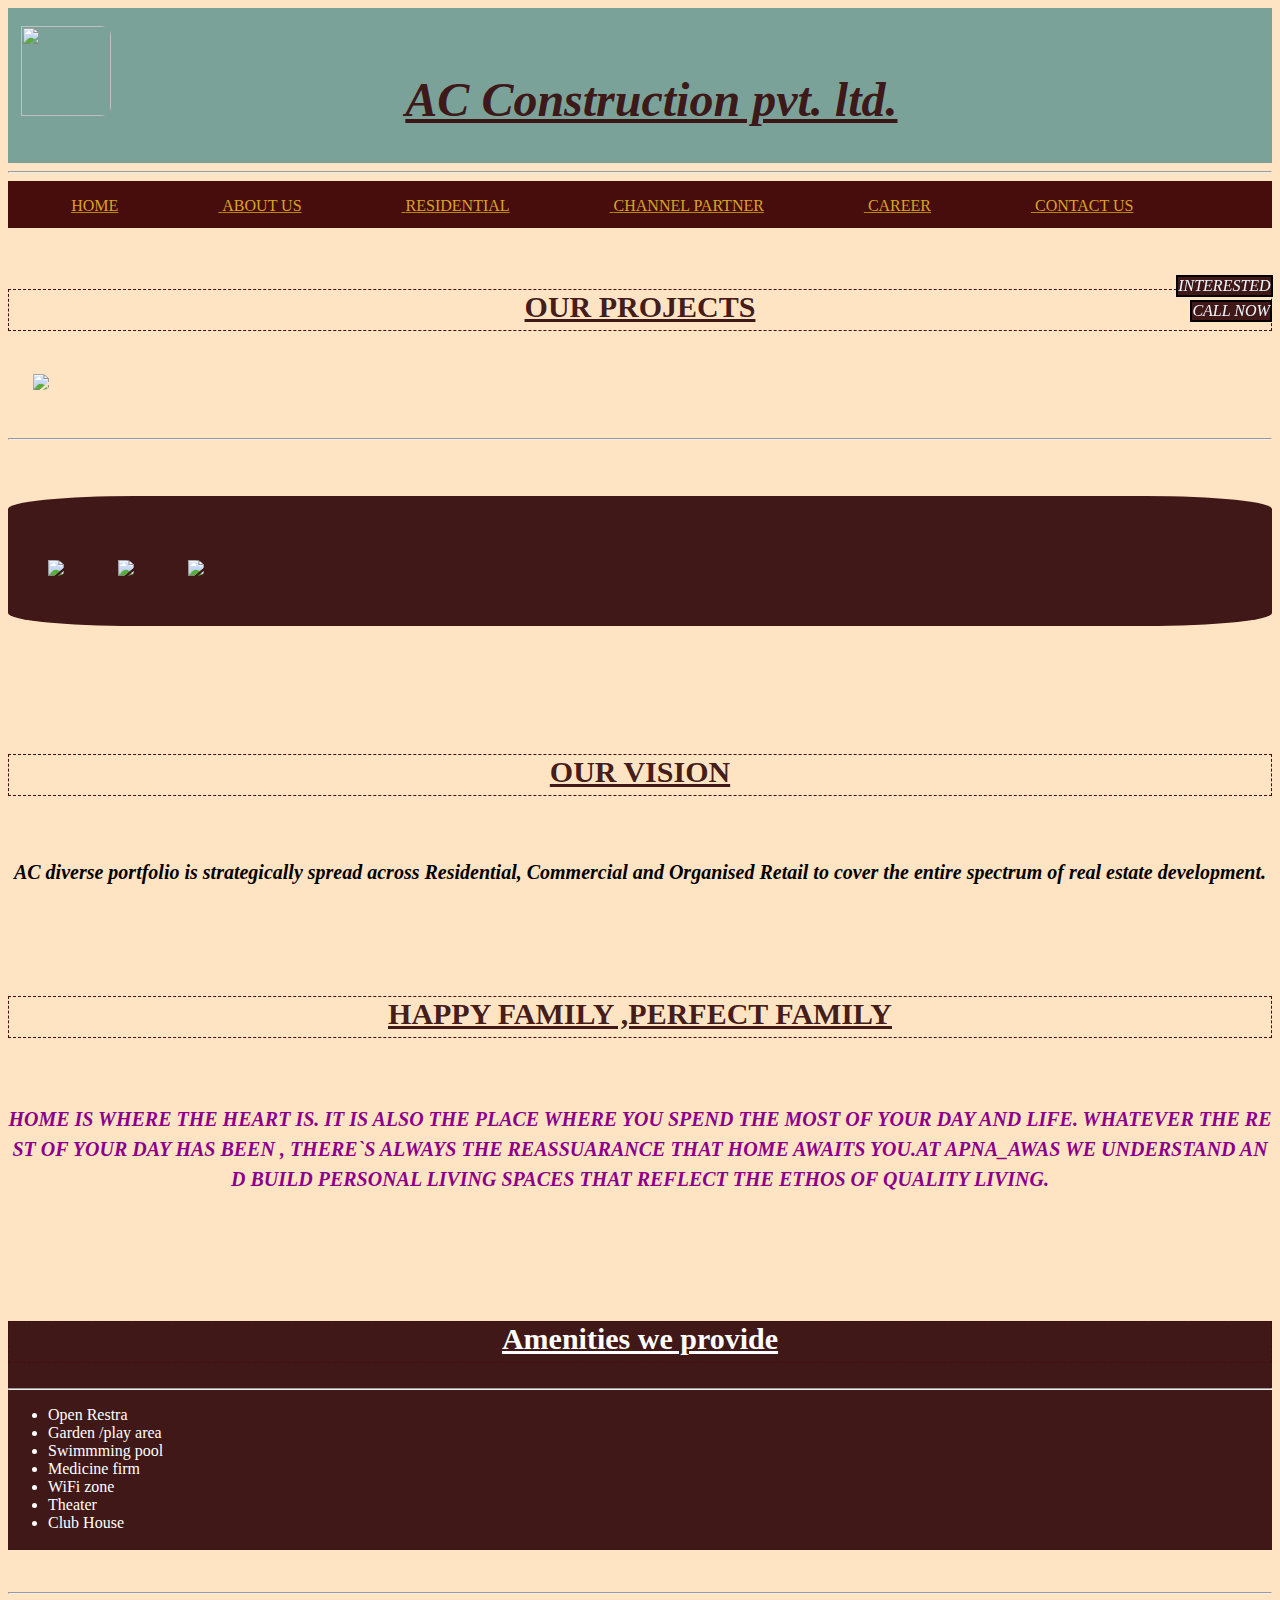
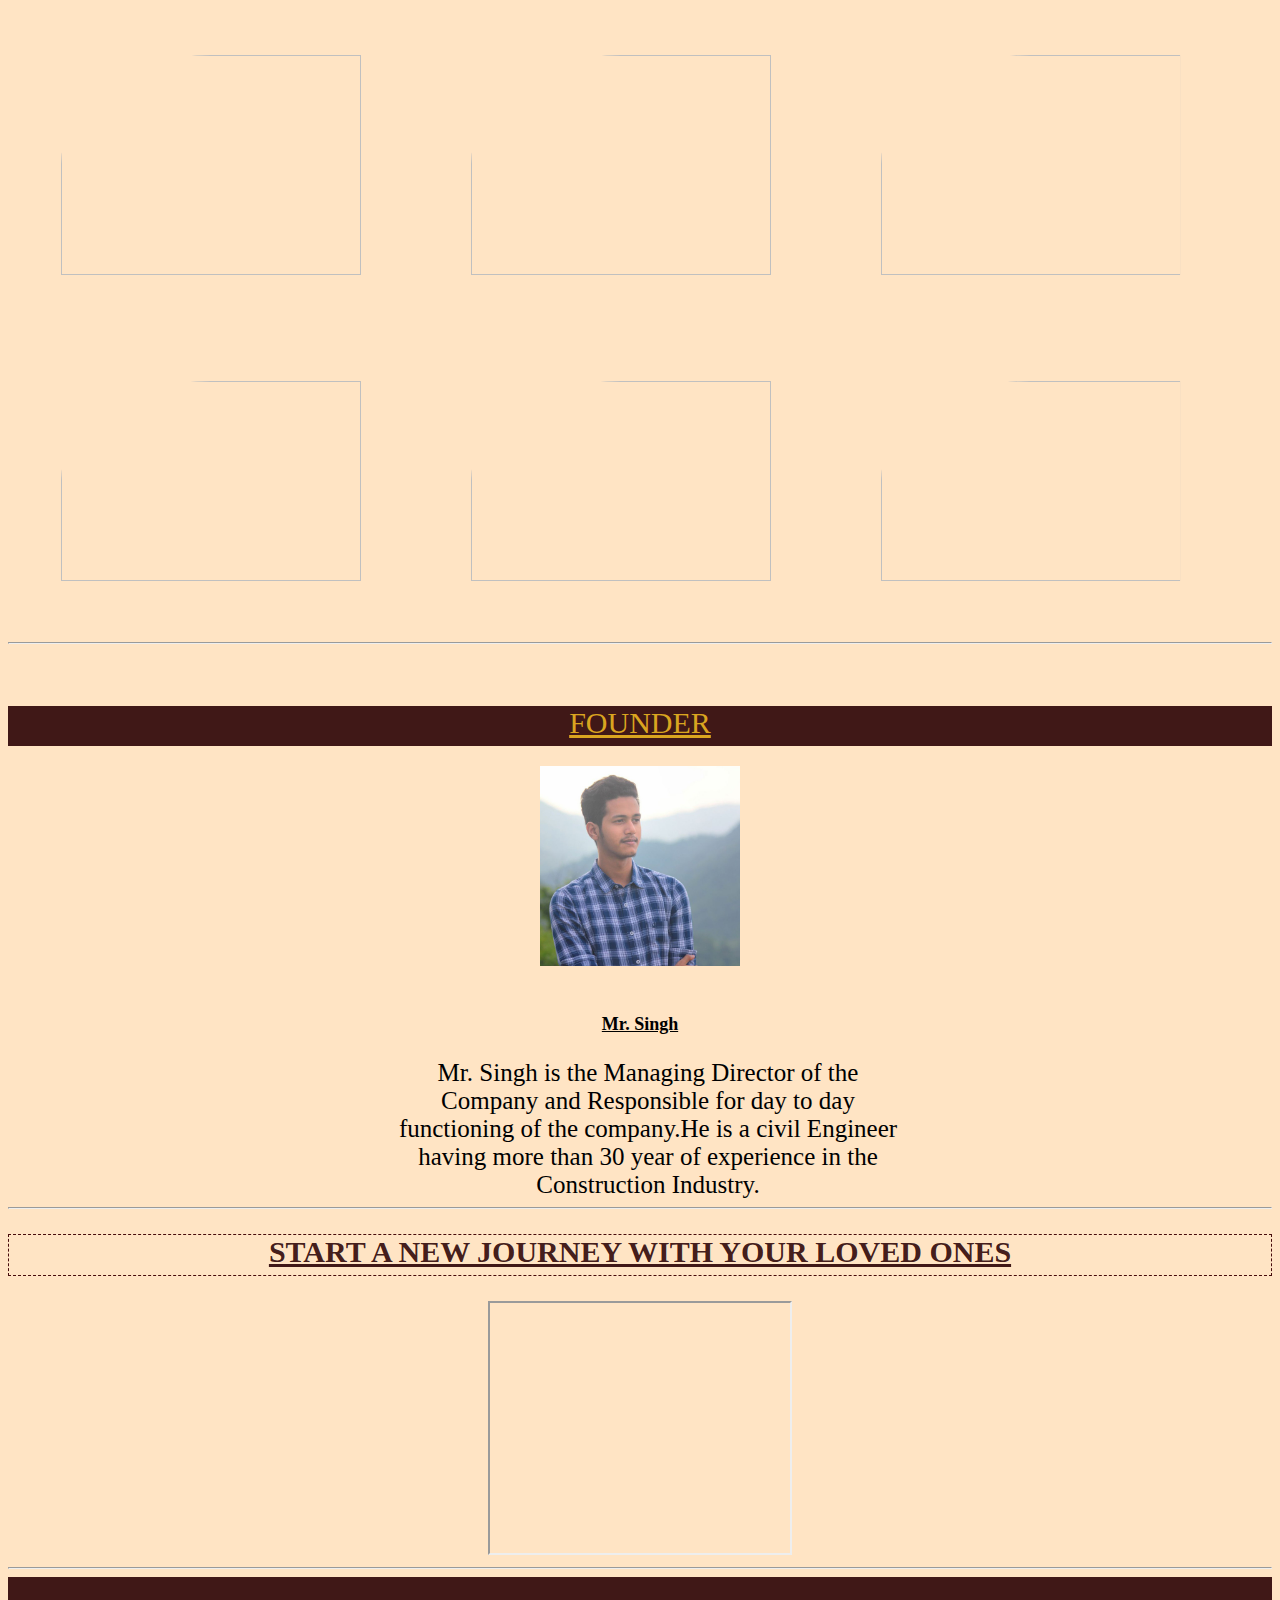
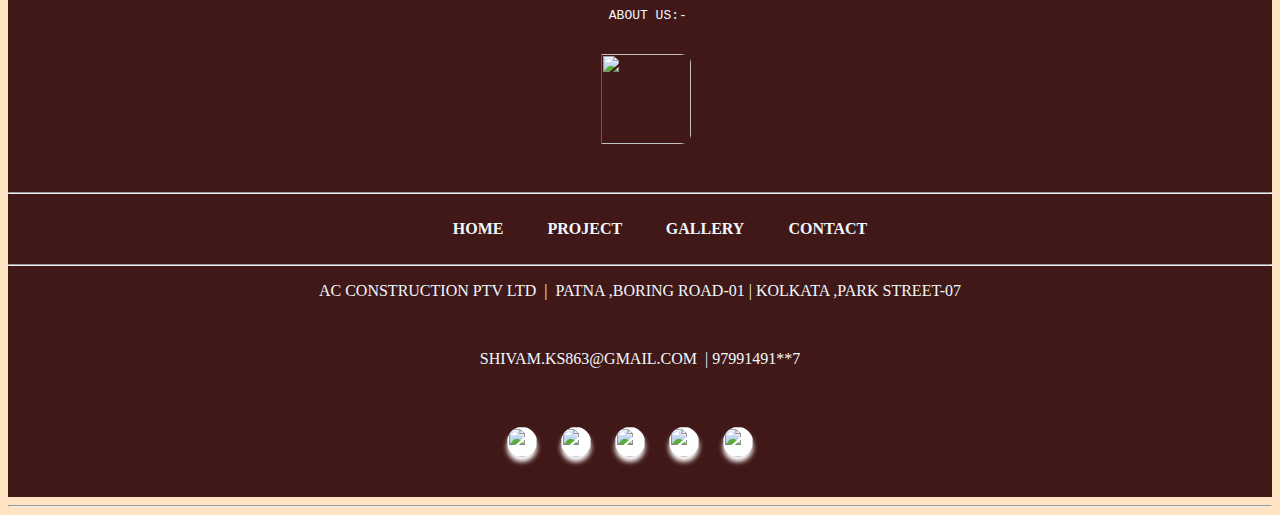
==== commit 4e16f025: "Update index.html" ====
--- a/index.html
+++ b/index.html
@@ -62,6 +62,7 @@
         <a href="https://www.commonfloor.com/apna-ganpat-palace-ranchi/povp-n03bav" target="_main"><img class="innerpp" src="https://www.apnaawasconstruction.com/images/111.jpg" height="170" ></a>
     </div>
     </div>
+    <br><br>
         </div>
         <pre> 
 
@@ -145,7 +146,7 @@
     
         
         <div class="video">
-            <iframe height="250" src="https://www.youtube.com/embed/itO5slBISHs?si=PHaHDSFxeu0cJGOb"></iframe>
+            <iframe height="250" src="https://www.youtube.com/embed/itO5slBISHs?si=PHaHDSFxeu0cJGOb&mute=1" autoplay ></iframe>
     </div>
     </main>
     <hr     />
--- a/style.css
+++ b/style.css
@@ -1,6 +1,13 @@
 .logo{
     text-align: center;
     padding-left: 1%;
+    border-radius:10%;
+    transition: all;
+    transition-duration: 0.5s;
+    transition-timing-function: ease;
+}
+.logo:hover{
+    transform: translatey(-5px);
 }
 h1{
     display: inline;
@@ -26,6 +33,7 @@
 }
 #box{
     background-color: rgba(57, 17, 17, 0.963);
+    border-radius:  10%;
 }
 #box2{
     background-color: rgba(57, 17, 17, 0.963);
@@ -53,30 +61,66 @@
     border-style: dashed;
     border-color: rgb(71, 12, 12);
 }
-#bb{ 
-    
+.bb{ 
+    text-decoration:underline;
     background-color:rgb(71, 12, 12) ; 
     line-height: 40px; 
     color: darkgoldenrod;
+    padding-left: 5%;
+    padding-top: 5px;
+    padding-bottom: 2px;
+    transition: all;
+    transition-duration: 0.6s;
+    transition-timing-function: ease;
+}
+.bb:hover{
+    
 }
 .bb1{
-    padding-LEFT: 5%;
+   
+    padding-LEFT: 0%;
     color: goldenrod;
-    margin-right: 40px; 
-}
+    margin-right: 100px; 
+    transition: all;
+    transition-duration: 0.6s;
+    transition-timing-function: ease;
+}
+.bb1:hover{
+    background-color:goldenrod;
+    transform: translatey(-2px);
+    color: darkred;
+}
+
 .bb2{
-    
     padding: 3%;
     color: goldenrod;
     margin: 15px;
-    border:1px solid black;
-    background-color:rgb(44, 35, 35);
-}
-#big{padding-left:2%;}
-#video{text-align: center;}
-#pic{padding-left: 2%;
-    margin-right:200px;
-}
+    
+    border-top-left-radius:50% ;
+    transition-timing-function:ease;
+    transition-duration: 0.5s;
+}
+.bb2:hover{
+    transform: translateY(-30px);
+}
+.bb11{
+    display: inline;
+    transition: all;
+    transition-timing-function:ease;
+    transition-duration: 0.5s;
+}
+.bb11:hover{
+
+    transform: translateY(-30px);
+}
+#big{
+    padding-left:2%;
+    border-radius: 20% ;
+}
+.video{
+    text-align: center;
+}
+
 .box4{
     display: inline;
     position:fixed;
@@ -86,6 +130,17 @@
     top:300px;
     left:93%; 
     font-style: italic;
+    transition-timing-function:ease;
+    transition-duration: 0.7s;
+}
+.box4:hover {
+    background-color: burlywood;
+    font-size: 20px;
+}
+.box5:hover{
+    background-color: burlywood;
+    font-size: 20px;
+    
 }
 .box5{
     position:fixed;
@@ -96,7 +151,8 @@
     top: 275px;
     left:91.89%;   
     font-style: italic; 
-    
+    transition-timing-function:ease;
+    transition-duration: 0.7s;
 }
 .found{
     height: 40px;
@@ -115,25 +171,66 @@
     text-align: center;
     font-size: large;
     text-decoration:underline;
-    
 }
 .msg{
     margin-left: 390px;
     text-align:center;
     width: 500px;
-}
-.linkS{
-    display: flex;
+    font-size:25PX;
+}
+.links{
+    text-align: center;
+    
 }
 .social{
     width: 30px;
     height: 30px;
     text-align: center;
-    margin:0 10px;
-    padding:0;
+    margin-right:20px;
+    padding-left:0;
    text-decoration: none;
    color: #000;
    box-shadow: 0 5px 5px white;
    border-radius: 50%;
    background-color: white;
-}
+   transition-timing-function:ease;
+    transition-duration: 1s;
+
+}
+.social:hover
+{
+    background-color: #000;
+    height: 38px;
+    width: 38px;
+    transform:rotate(360deg);
+}
+.photo3
+{
+    padding-right: 10px;
+    
+}
+.innerp{
+    display: inline;
+  
+}
+.innerpp{
+    padding-left: 30px;
+    margin: 10px;
+    border-radius: 20%;
+    transition-timing-function:ease;
+    transition-duration: 0.5s;
+}
+.innerpp:hover{
+        height: 200px;
+        width: 400px;
+}
+.foot{
+    text-align: center;
+}
+.last{
+    margin-left:20px ;
+    padding-left: 20px;
+}
+.lastline{
+    text-align: center;
+}
